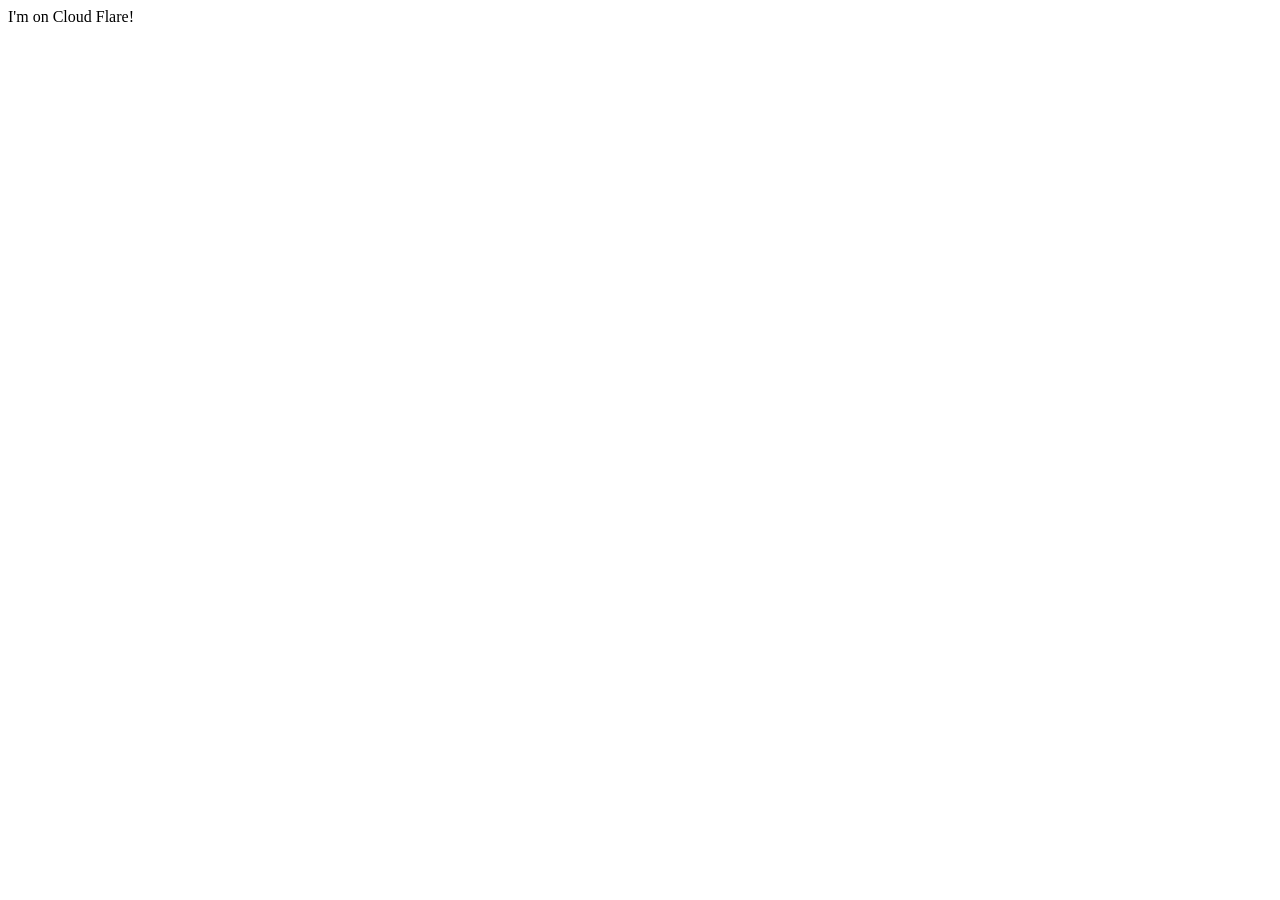
==== index.html @ 0ea10061 "uploading for CloudFlare" ====
<!DOCTYPE html>
<html lang="en">
<head>
    <meta charset="UTF-8">
    <meta name="viewport" content="width=device-width, initial-scale=1.0">
    <title>Document</title>
</head>
<body>
    
    I'm on Cloud Flare!

</body>
</html>
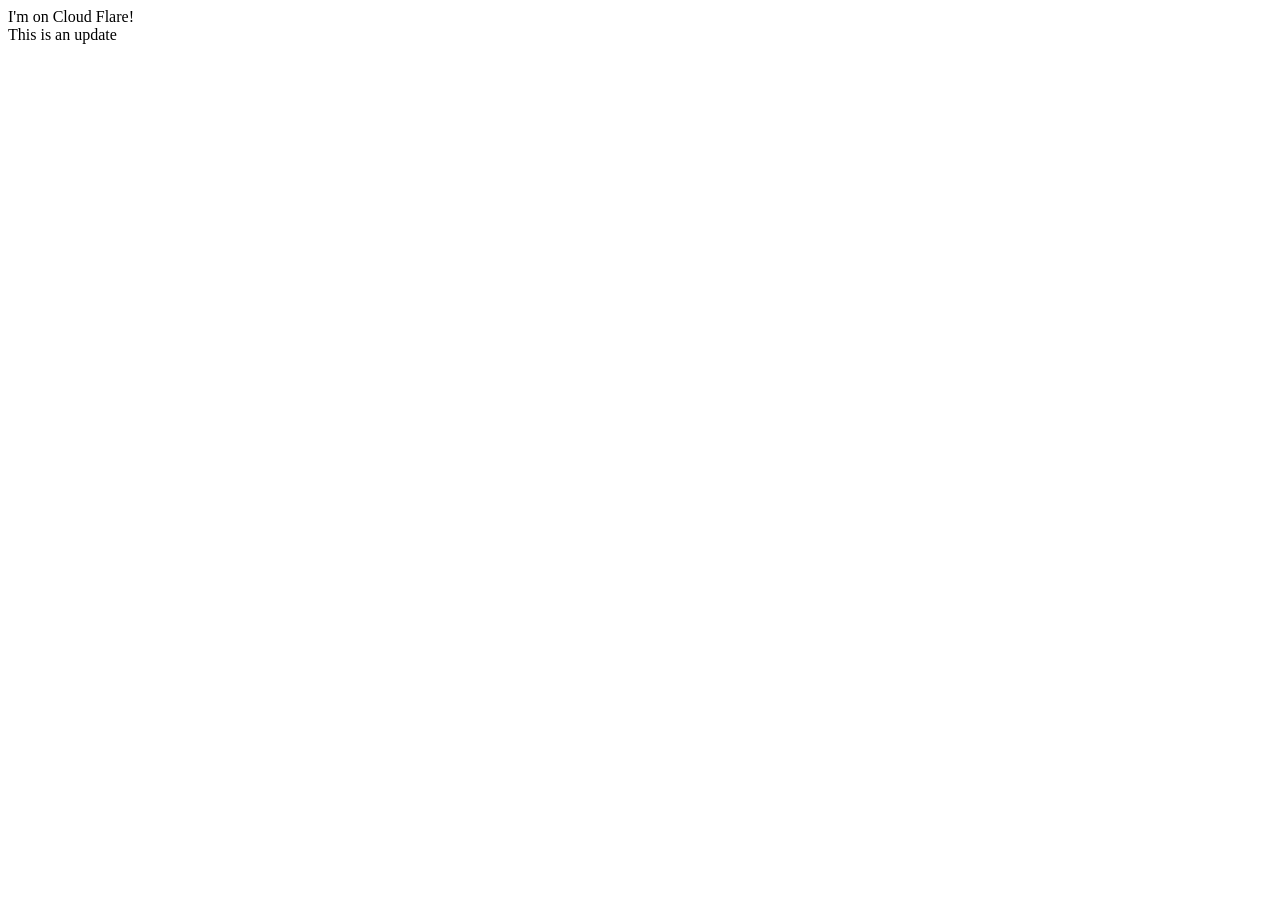
==== commit 45d73d17: "test commit update" ====
--- a/index.html
+++ b/index.html
@@ -8,6 +8,8 @@
 <body>
     
     I'm on Cloud Flare!
+    <br>
+    This is an update
 
 </body>
 </html>
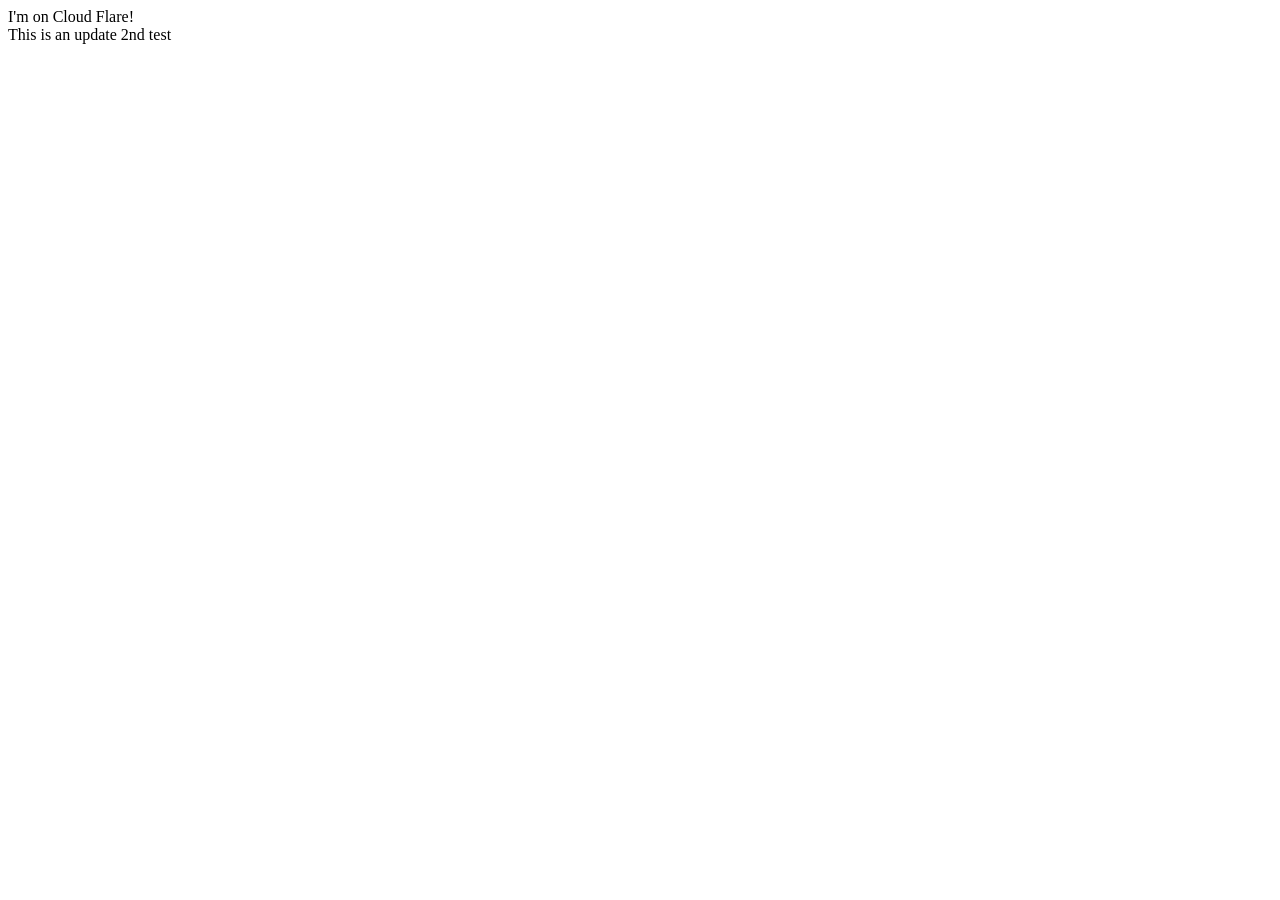
==== commit 7fa94aa8: "commit update 2" ====
--- a/index.html
+++ b/index.html
@@ -9,7 +9,7 @@
     
     I'm on Cloud Flare!
     <br>
-    This is an update
+    This is an update 2nd test
 
 </body>
 </html>
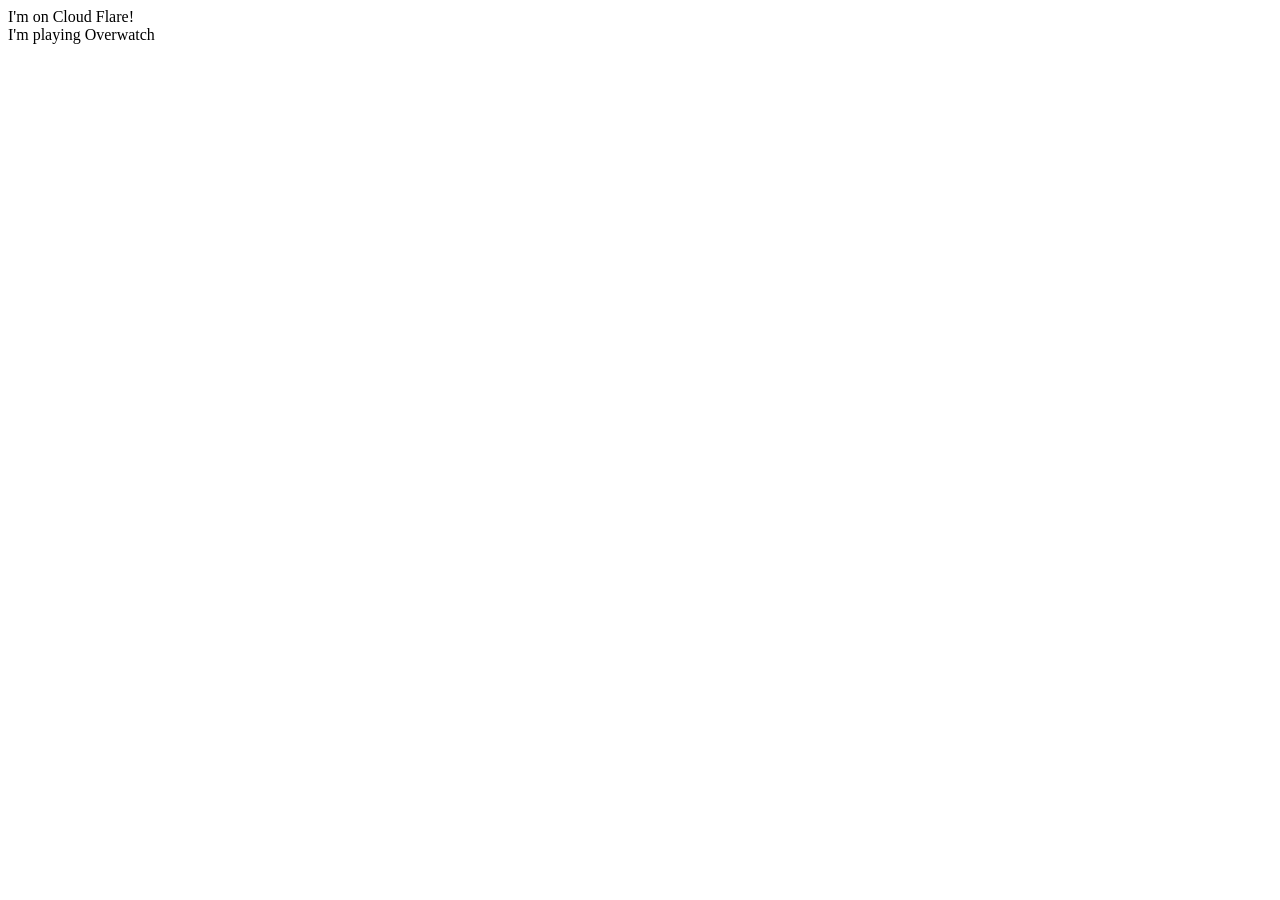
==== commit 1a694509: "ow update" ====
--- a/index.html
+++ b/index.html
@@ -9,7 +9,7 @@
     
     I'm on Cloud Flare!
     <br>
-    This is an update 2nd test
+    I'm playing Overwatch
 
 </body>
 </html>
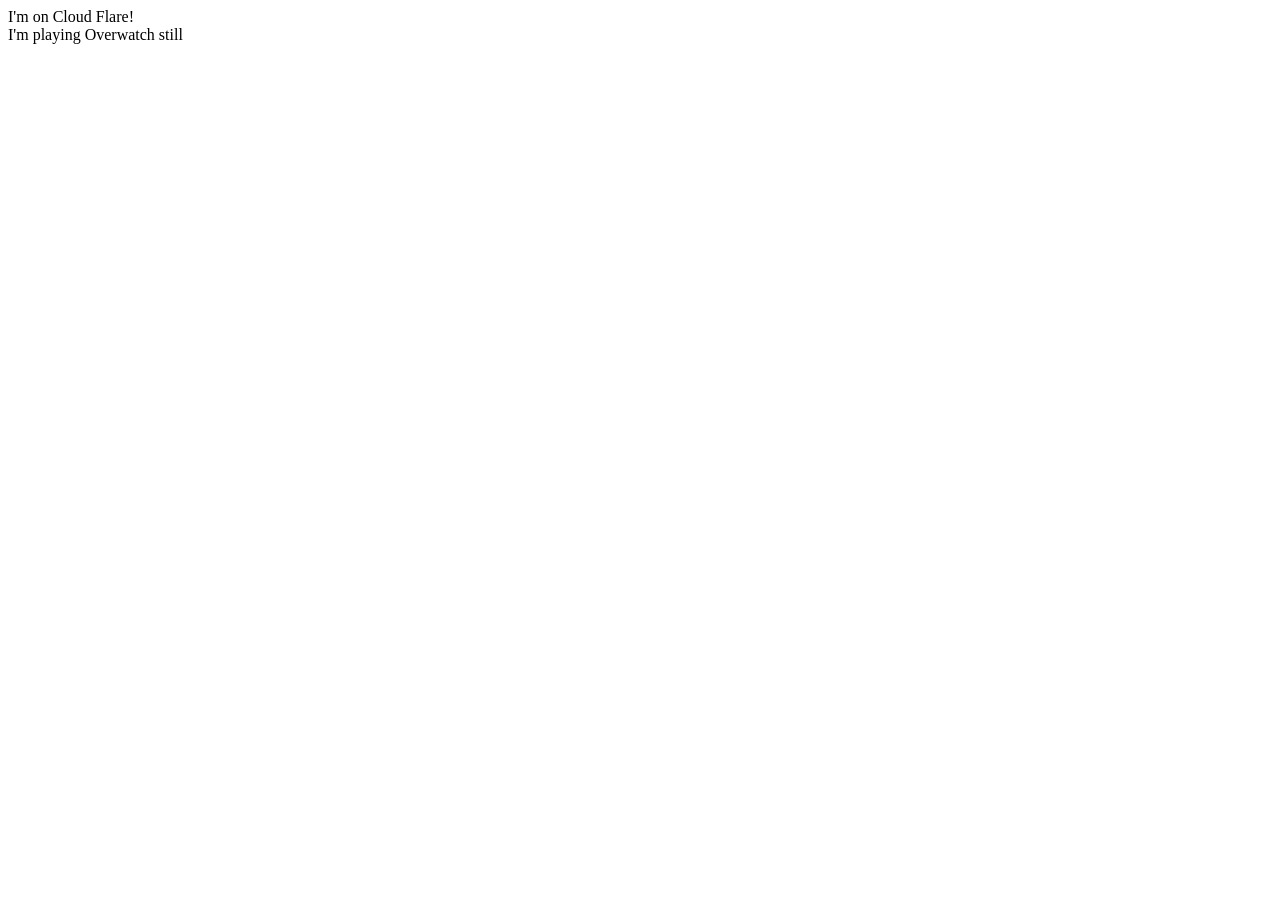
==== commit cfefc99a: "vsc push" ====
--- a/index.html
+++ b/index.html
@@ -9,7 +9,7 @@
     
     I'm on Cloud Flare!
     <br>
-    I'm playing Overwatch
+    I'm playing Overwatch still
 
 </body>
 </html>
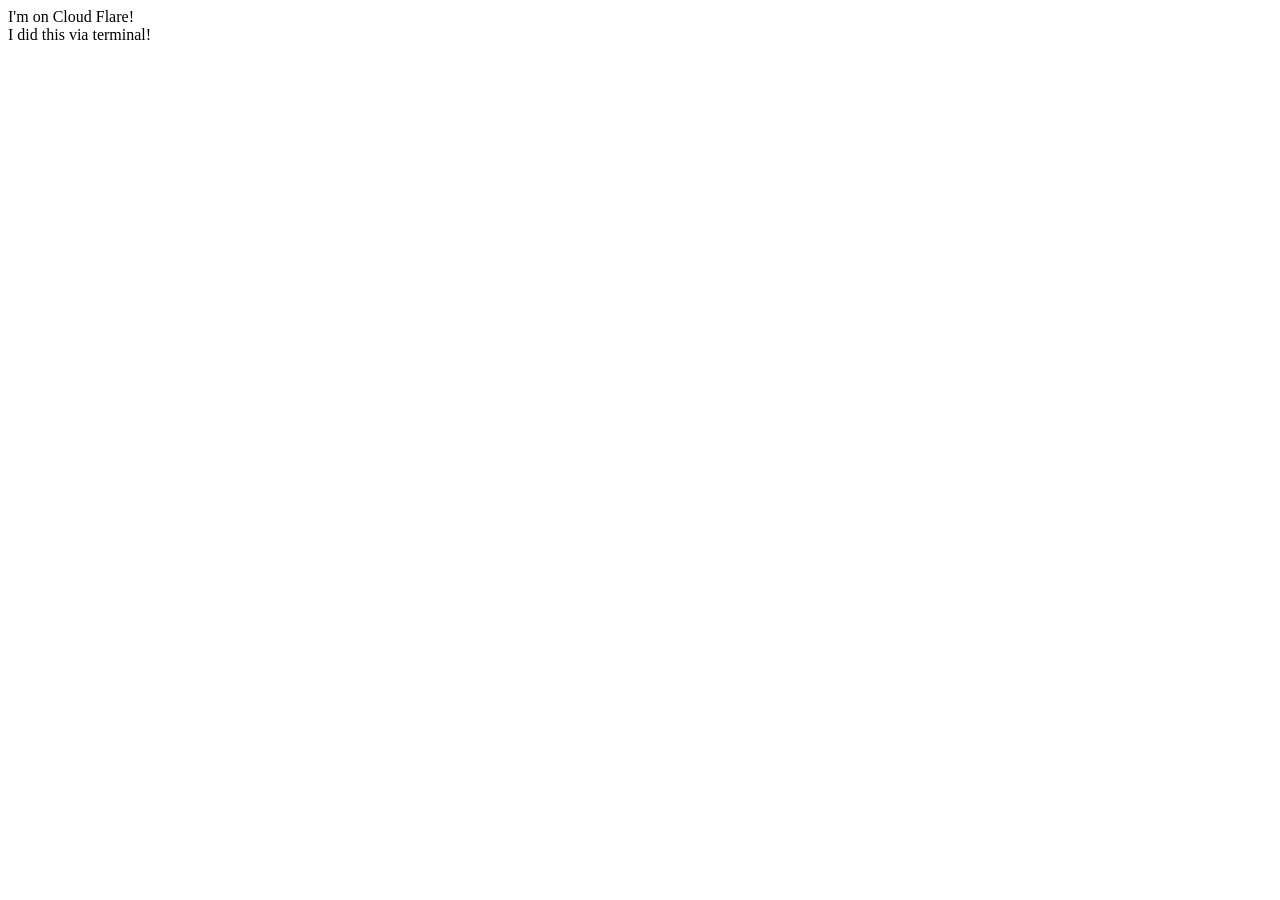
==== commit 9a1b305d: "vsc push" ====
--- a/index.html
+++ b/index.html
@@ -9,7 +9,6 @@
     
     I'm on Cloud Flare!
     <br>
-    I'm playing Overwatch still
-
+    I did this via terminal!
 </body>
 </html>
